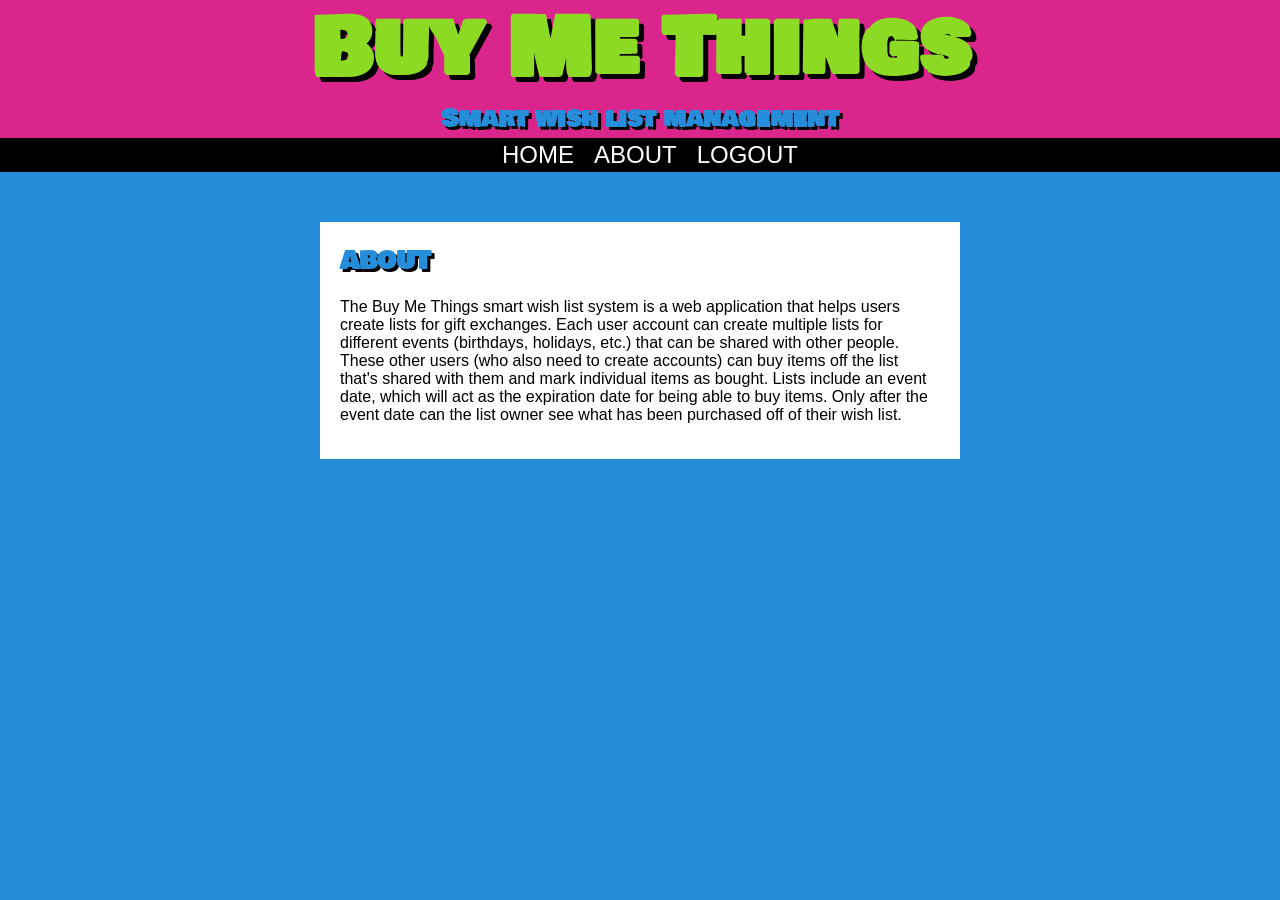
==== public/about.html @ a3d8e412 "Created About page with short paragraph description of app, updated the navigation on each page to i" ====
<!DOCTYPE html>
<html lang="en">
<head>
    <meta charset="UTF-8">
    <meta name="viewport" content="width=device-width, initial-scale=1.0">
    <link rel="preconnect" href="https://fonts.googleapis.com">
    <link rel="preconnect" href="https://fonts.gstatic.com" crossorigin>
    <link href="https://fonts.googleapis.com/css2?family=Bowlby+One+SC&display=swap" rel="stylesheet">
    <link href="./css/style.css" rel="stylesheet" type="text/css">
    <link rel="stylesheet" href="./css/createAccount.css">
    <script src="./js/script.js" defer></script>
    <script src="./js/login.js" defer></script>
    <title>Buy Me Things!</title>
</head>
<body>
    <header>
        <h1>Buy Me Things</h1>
        <h2>Smart wish list management</h2>
        <nav>
            <ul>
                <li><a href="homePage.html">HOME</a></li>
                <li><a href="about.html">ABOUT</a></li>
                <li><a href="index.html">LOGOUT</a></li>
            </ul>
        </nav>
    </header>
    <main>
        <div class="container">
            <h2>ABOUT</h2>
            <br>
        
            <p>The Buy Me Things smart wish list system is a web application that helps users create lists for gift exchanges. Each user account can create multiple lists for different events (birthdays, holidays, etc.) that can be shared with other people. These other users (who also need to create accounts) can buy items off the list that's shared with them and mark individual items as bought. Lists include an event date, which will act as the expiration date for being able to buy items. Only after the event date can the list owner see what has been purchased off of their wish list.</p>
          </div> 

    </main>
    <footer>
        
    </footer>
</body>
</html>
---- public/css/style.css ----
/* * {
    border: 1px red solid;
} */

/*Universal Styles*/

* {
    box-sizing: border-box;
    margin: 0;
	padding: 0;
	border: 0;
}

:root {
    --pink: #DA258D;
    --green: #8DDA25;
    --blue: #258DDA;
    --black: #000000;
    --white: #ffffff;
}

body {
    background-color: var(--blue);
}

/*Header*/
header {
    background-color: var(--pink);
    text-align: center;
}

h1 {
    font-family: 'Bowlby One SC', sans-serif;
    color: var(--green);
    font-size: 5rem;
    line-height: 100%;
    padding: 10px;
    text-shadow: 5px 5px black;
}

h2 {
    font-family: 'Bowlby One SC', sans-serif;
    font-size: 1.5rem;
    color: var(--blue);
    text-shadow: 3px 3px black;
}

ul {
    display: flex;
    justify-content: center;
    list-style-type: none;
    margin: 0;
    padding: 0;
}

li {
    color: var(--white);
    margin-left: 20px;
    font-family: Arial, Helvetica, sans-serif;
    font-size: 1.5rem;
    margin-top: 3px;
    margin-bottom: 3px;
}

a {
    color: var(--white);
    font-family: Arial, Helvetica, sans-serif;
    font-size: 1.5rem;
    text-decoration: none;
}

nav {
    background-color: var(--black);
}



/*Main*/

/*Footer*/
footer {
    background-color: var(--black)
}
---- public/css/createAccount.css ----
/*Universal Styles*/
:root {
  --pink: #DA258D;
  --green: #8DDA25;
  --blue: #258DDA;
  --black: #000000;
  --white: #ffffff;
}

input {
    width: 100%;
    padding: 12px;
    border: 1px solid #ccc;
    border-radius: 4px;
    box-sizing: border-box;
    margin-top: 6px;
    margin-bottom: 16px;
  }

  label {
    font-family: Arial, Helvetica, sans-serif;
  }
  
  /* Style the submit button */
  input[type=submit] {
    background-color: var(--blue);
    color: white;
    border-radius: 8px;
  }
  
  /* Style the container for inputs */
  .container {
    width: 50%;
    margin-top: 50px;
    margin-left: auto;
    margin-right: auto;
    background-color: var(--white);
    padding: 20px;
  }

  p {
    margin-bottom: 15px;
    font-family: Arial, Helvetica, sans-serif;
  }

  .accountLink {
    font-family: Arial, Helvetica, sans-serif;
    color: var(--blue);
    font-size: 1rem;
    text-decoration: underline;
  }
  
  /* The message box is shown when the user clicks on the password field */
  #message {
    display:none;
    width: 50%;
    margin: auto;
    background: var(--white);
    color: #000;
    position: relative;
    padding: 20px;
    margin-top: 10px;
  }
  
  #message p {
    font-family: Arial, Helvetica, sans-serif;
    padding: 10px 35px;
    font-size: 18px;
  }
  
  /* Add a green text color and a checkmark when the requirements are right */
  .valid {
    color: var(--green)
  }
  
  .valid:before {
    font-family: Arial, Helvetica, sans-serif;
    position: relative;
    left: -35px;
    content: "✔";
  }
  
  /* Add a red text color and an "x" when the requirements are wrong */
  .invalid {
    color: var(--pink)
  }
  
  .invalid:before {
    font-family: Arial, Helvetica, sans-serif;
    position: relative;
    left: -35px;
    content: "✖";
  }
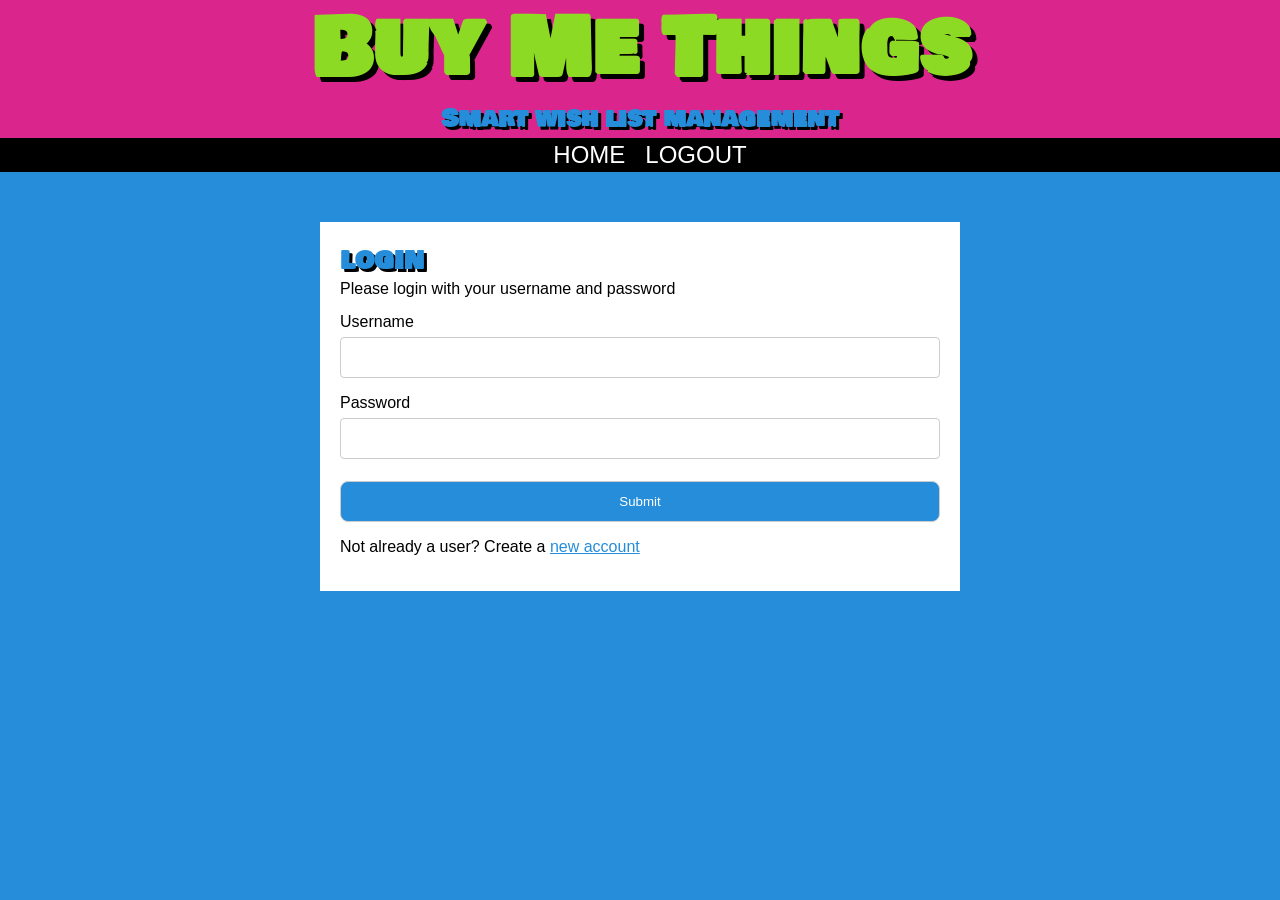
==== commit 25399751: "Added fix for logging out when going to Home page from About page" ====
--- a/public/about.html
+++ b/public/about.html
@@ -9,7 +9,7 @@
     <link href="./css/style.css" rel="stylesheet" type="text/css">
     <link rel="stylesheet" href="./css/createAccount.css">
     <script src="./js/script.js" defer></script>
-    <script src="./js/login.js" defer></script>
+    <script src="./js/session.js" defer></script>
     <title>Buy Me Things!</title>
 </head>
 <body>
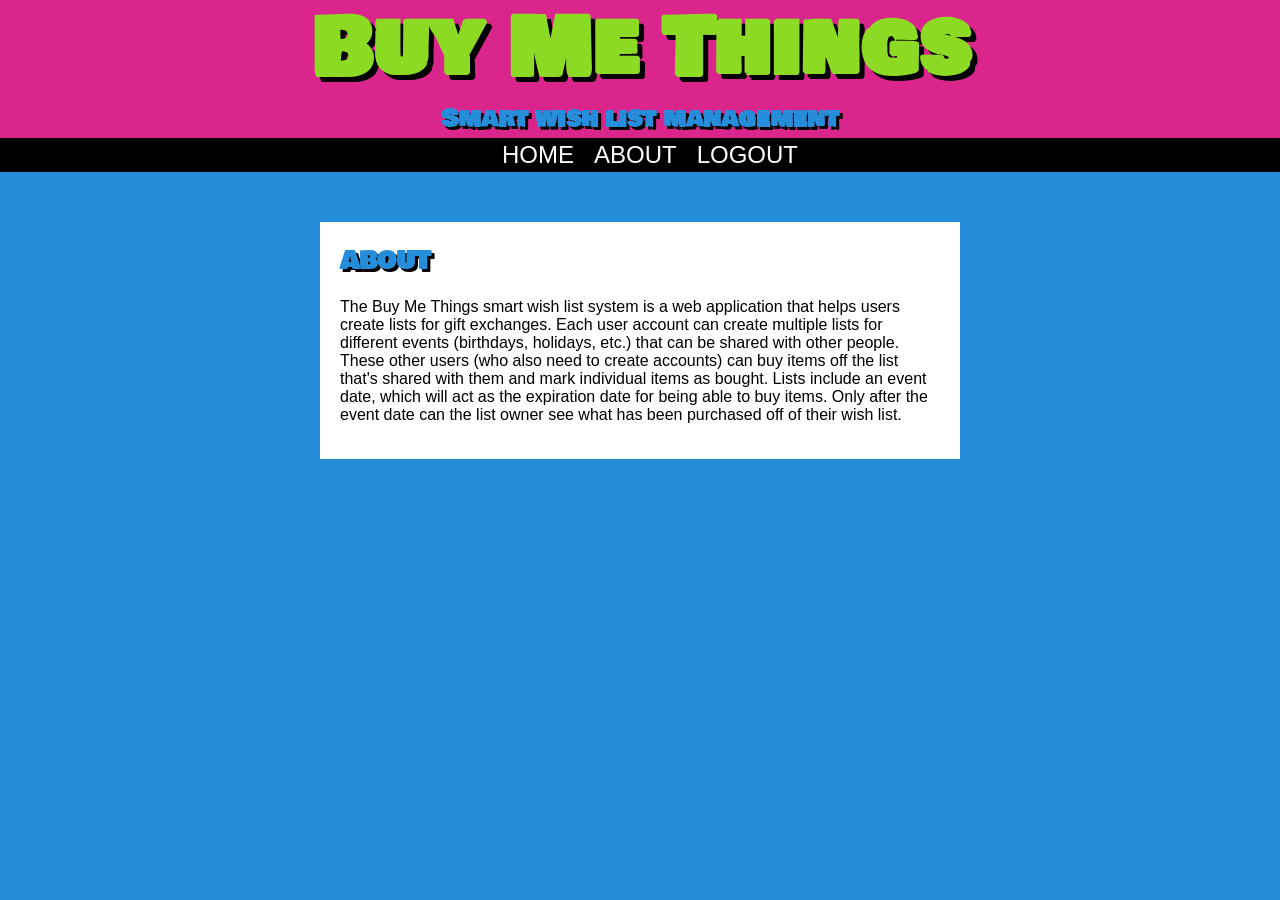
==== commit 94863beb: "removed all comments" ====
--- a/public/about.html
+++ b/public/about.html
@@ -9,7 +9,6 @@
     <link href="./css/style.css" rel="stylesheet" type="text/css">
     <link rel="stylesheet" href="./css/createAccount.css">
     <script src="./js/script.js" defer></script>
-    <script src="./js/session.js" defer></script>
     <title>Buy Me Things!</title>
 </head>
 <body>
--- a/public/css/style.css
+++ b/public/css/style.css
@@ -1,8 +1,8 @@
-/* * {
-    border: 1px red solid;
-} */
 
-/*Universal Styles*/
+
+
+
+
 
 * {
     box-sizing: border-box;
@@ -23,7 +23,7 @@
     background-color: var(--blue);
 }
 
-/*Header*/
+
 header {
     background-color: var(--pink);
     text-align: center;
@@ -75,9 +75,9 @@
 
 
 
-/*Main*/
 
-/*Footer*/
+
+
 footer {
     background-color: var(--black)
 }
--- a/public/css/createAccount.css
+++ b/public/css/createAccount.css
@@ -1,4 +1,4 @@
-/*Universal Styles*/
+
 :root {
   --pink: #DA258D;
   --green: #8DDA25;
@@ -21,14 +21,14 @@
     font-family: Arial, Helvetica, sans-serif;
   }
   
-  /* Style the submit button */
+
   input[type=submit] {
     background-color: var(--blue);
     color: white;
     border-radius: 8px;
   }
   
-  /* Style the container for inputs */
+
   .container {
     width: 50%;
     margin-top: 50px;
@@ -50,7 +50,7 @@
     text-decoration: underline;
   }
   
-  /* The message box is shown when the user clicks on the password field */
+ 
   #message {
     display:none;
     width: 50%;
@@ -68,7 +68,7 @@
     font-size: 18px;
   }
   
-  /* Add a green text color and a checkmark when the requirements are right */
+  
   .valid {
     color: var(--green)
   }
@@ -80,7 +80,7 @@
     content: "✔";
   }
   
-  /* Add a red text color and an "x" when the requirements are wrong */
+
   .invalid {
     color: var(--pink)
   }
